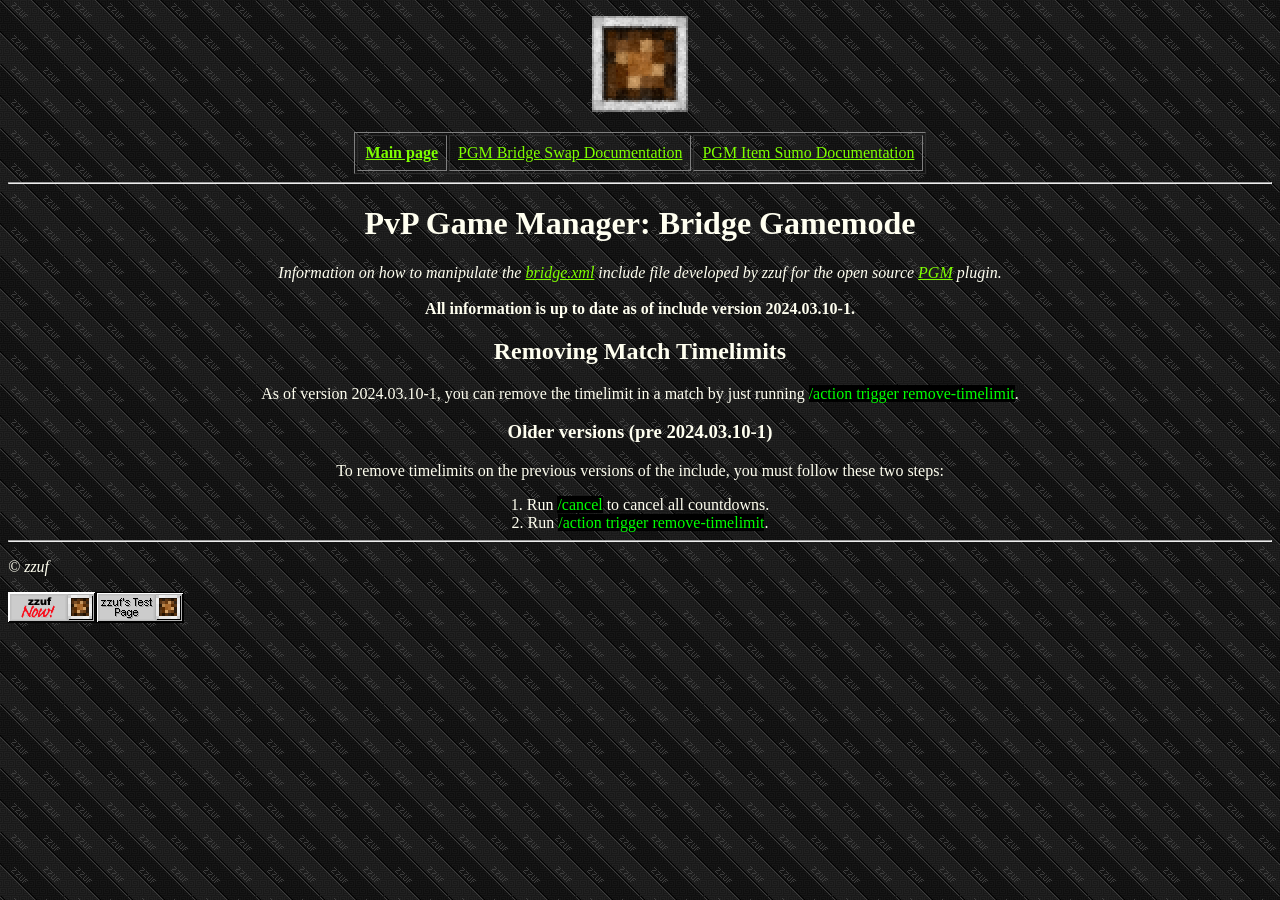
==== bridge.html @ 03549128 "Website" ====
<!DOCTYPE html>
<html>
    <head>
        <title>zzuf: PGM Bridge Documentation</title>
        <link rel="icon" type="image/x-icon" href="zzuficon.png">
        <!-- <link rel="icon" type="image/x-icon" href="https://crafatar.com/avatars/9d4779a8-d35f-45d2-b51c-95de7a77e128?overlay&size=42"> -->
        <style>
            th, td {
              padding: 8px;
            }
            td {
              text-align: center;
              vertical-align: middle;
            }
            body {
                color: ivory;
            }
            a {
                color: chartreuse;
            }
            a:visited {
                color: seagreen;
            }
	        .auto-style4 {
				border-width: 0px;
			}
			.auto-style5 {
				background-color: #000000;
				color: #00FF00;
			}
        </style>
        </head>
    </head>
    <body style="background-color:gray;" background="zzufbg.png">
        <center>
            <p><a href="https://zzufx.github.io"><img src="zzuficon_large.png" height="96" width="96" alt="zzuf" class="auto-style4"></a></p>
            <table border="1">
                <tr>
                    <td><a href="https://zzufx.github.io"><strong>Main page</strong></a></td>
                    <td><a href="https://zzufx.github.io/bridge_swap.html">PGM Bridge Swap Documentation</a></td>
                    <td><a href="https://zzufx.github.io/item_sumo.html">PGM Item Sumo Documentation</a></td>
                </tr>
            </table>
        </center>
        <hr/>
        <center>
            <h1><b>PvP Game Manager: Bridge Gamemode</b></h1>
			<p><em>Information on how to manipulate the
			<a href="https://github.com/zzufx/zzuf-maps/blob/master/includes/bridge.xml">
			bridge.xml</a> include file developed by zzuf for the open source
			<a href="https://pgm.dev">PGM</a> plugin.<br><br></em><strong>All 
			information is up to date as of include version 2024.03.10-1.</strong></p>
			<h2>Removing Match Timelimits</h2>
			<p>As of version 2024.03.10-1, you can remove the timelimit in a 
			match by just running <span class="auto-style5">/action trigger 
				remove-timelimit</span>.</p>
			<h3>Older versions (pre 2024.03.10-1)</h3>
			<p>To remove timelimits on the previous versions of the include, you 
			must follow these two steps:</p>
			1. Run <span class="auto-style5">/cancel</span> to cancel all 
				countdowns.<br>
			2. Run <span class="auto-style5">/action trigger 
				remove-timelimit</span>.
        </center>
        <hr/>
        <p>
            <i> © zzuf </i>
        </p>
		<p>
        	<a href="https://zzufx.github.io"><img src="btn/zzuf/zzufbuttonNOW.gif" alt="zzuf's Test Page Button 2"><img src="btn/zzuf/zzufbutton.gif" alt="zzuf's Test Page Button"></a>
        </p>
    </body>
</html>
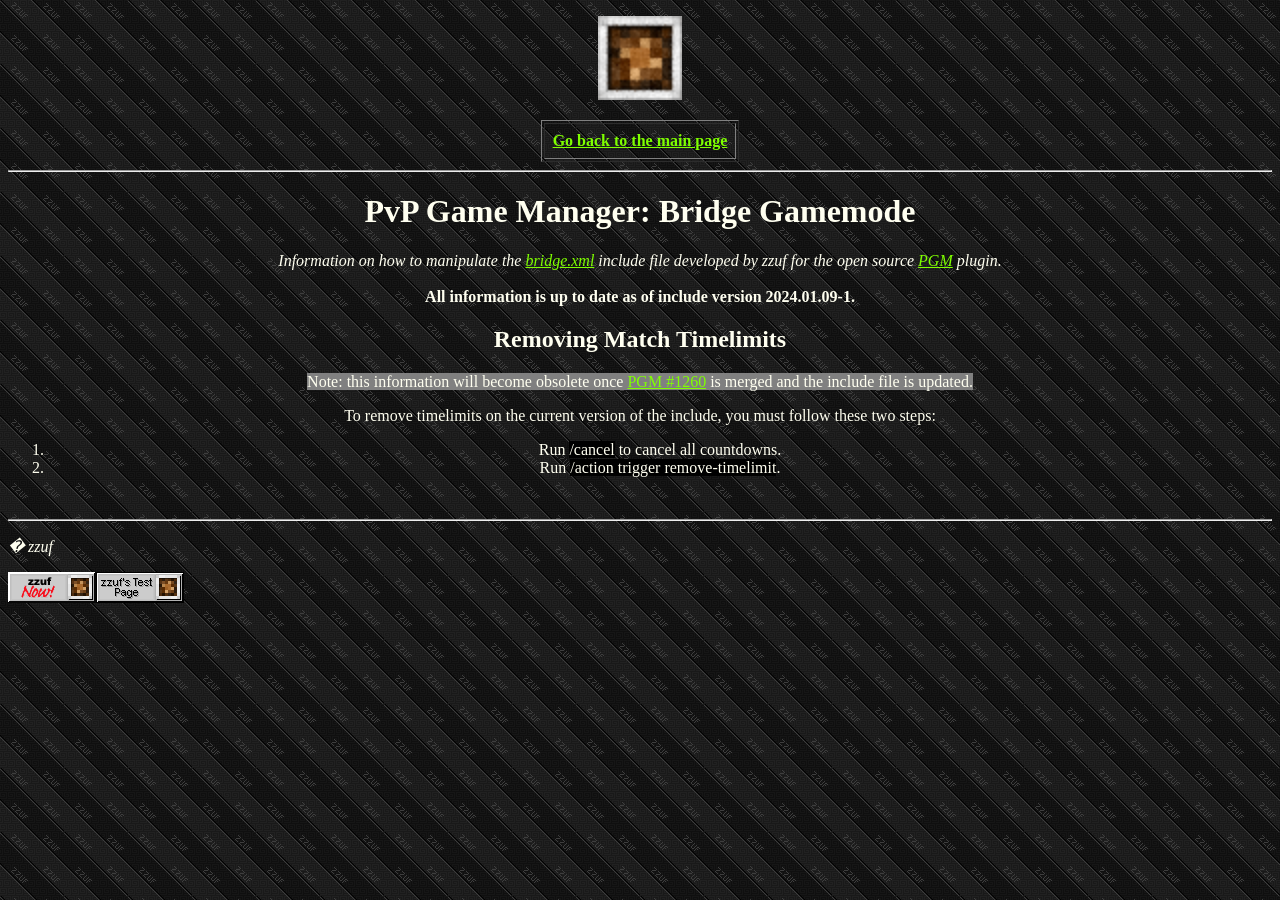
==== commit 4c3fc582: "Update site" ====
--- a/bridge.html
+++ b/bridge.html
@@ -1,8 +1,8 @@
 <!DOCTYPE html>
 <html>
     <head>
-        <title>zzuf: PGM Bridge Documentation</title>
-        <link rel="icon" type="image/x-icon" href="zzuficon.png">
+        <title>zzuf</title>
+        <link rel="icon" type="image/x-icon" href="zzuficon.gif">
         <!-- <link rel="icon" type="image/x-icon" href="https://crafatar.com/avatars/9d4779a8-d35f-45d2-b51c-95de7a77e128?overlay&size=42"> -->
         <style>
             th, td {
@@ -21,24 +21,27 @@
             a:visited {
                 color: seagreen;
             }
-	        .auto-style4 {
-				border-width: 0px;
-			}
-			.auto-style5 {
-				background-color: #000000;
-				color: #00FF00;
-			}
+        .auto-style2 {
+			background-color: #808080;
+		}
+		.auto-style3 {
+			background-color: #000000;
+		}
+		.auto-style4 {
+			border-width: 0px;
+		}
+		.auto-style5 {
+			color: #7FFF00;
+		}
         </style>
         </head>
     </head>
     <body style="background-color:gray;" background="zzufbg.png">
         <center>
-            <p><a href="https://zzufx.github.io"><img src="zzuficon_large.png" height="96" width="96" alt="zzuf" class="auto-style4"></a></p>
+            <p><a href="https://zzufx.github.io"><img src="zzuficon.gif" height="84" width="84" alt="zzuf" class="auto-style4"></a></p>
             <table border="1">
                 <tr>
-                    <td><a href="https://zzufx.github.io"><strong>Main page</strong></a></td>
-                    <td><a href="https://zzufx.github.io/bridge_swap.html">PGM Bridge Swap Documentation</a></td>
-                    <td><a href="https://zzufx.github.io/item_sumo.html">PGM Item Sumo Documentation</a></td>
+                    <th><a href="https://zzufx.github.io">Go back to the main page</a></th>
                 </tr>
             </table>
         </center>
@@ -49,25 +52,27 @@
 			<a href="https://github.com/zzufx/zzuf-maps/blob/master/includes/bridge.xml">
 			bridge.xml</a> include file developed by zzuf for the open source
 			<a href="https://pgm.dev">PGM</a> plugin.<br><br></em><strong>All 
-			information is up to date as of include version 2024.03.10-1.</strong></p>
+			information is up to date as of include version 2024.01.09-1.</strong></p>
 			<h2>Removing Match Timelimits</h2>
-			<p>As of version 2024.03.10-1, you can remove the timelimit in a 
-			match by just running <span class="auto-style5">/action trigger 
-				remove-timelimit</span>.</p>
-			<h3>Older versions (pre 2024.03.10-1)</h3>
-			<p>To remove timelimits on the previous versions of the include, you 
+			<p><span class="auto-style2">Note: this information will become 
+			obsolete once </span>
+			<a href="https://github.com/PGMDev/PGM/pull/1260">
+			<span class="auto-style2">PGM #1260</span></a><span class="auto-style2"> 
+			is merged and the include file is updated.</span></p>
+			<p>To remove timelimits on the current version of the include, you 
 			must follow these two steps:</p>
-			1. Run <span class="auto-style5">/cancel</span> to cancel all 
-				countdowns.<br>
-			2. Run <span class="auto-style5">/action trigger 
-				remove-timelimit</span>.
+			<ol>
+				<li>Run <span class="auto-style3">/cancel</span> to cancel all 
+				countdowns.</li>
+				<li>Run <span class="auto-style3">/action trigger 
+				remove-timelimit</span>.</li>
+			</ol>
+&nbsp;
         </center>
         <hr/>
         <p>
-            <i> © zzuf </i>
-        </p>
+            <i> � zzuf</i></p>
 		<p>
-        	<a href="https://zzufx.github.io"><img src="btn/zzuf/zzufbuttonNOW.gif" alt="zzuf's Test Page Button 2"><img src="btn/zzuf/zzufbutton.gif" alt="zzuf's Test Page Button"></a>
-        </p>
+                <a href="https://zzufx.github.io"><img src="btn/zzuf/zzufbuttonNOW.gif" alt="zzuf's Test Page Button 2"><img src="btn/zzuf/zzufbutton.gif" alt="zzuf's Test Page Button"></a></p>
     </body>
 </html>
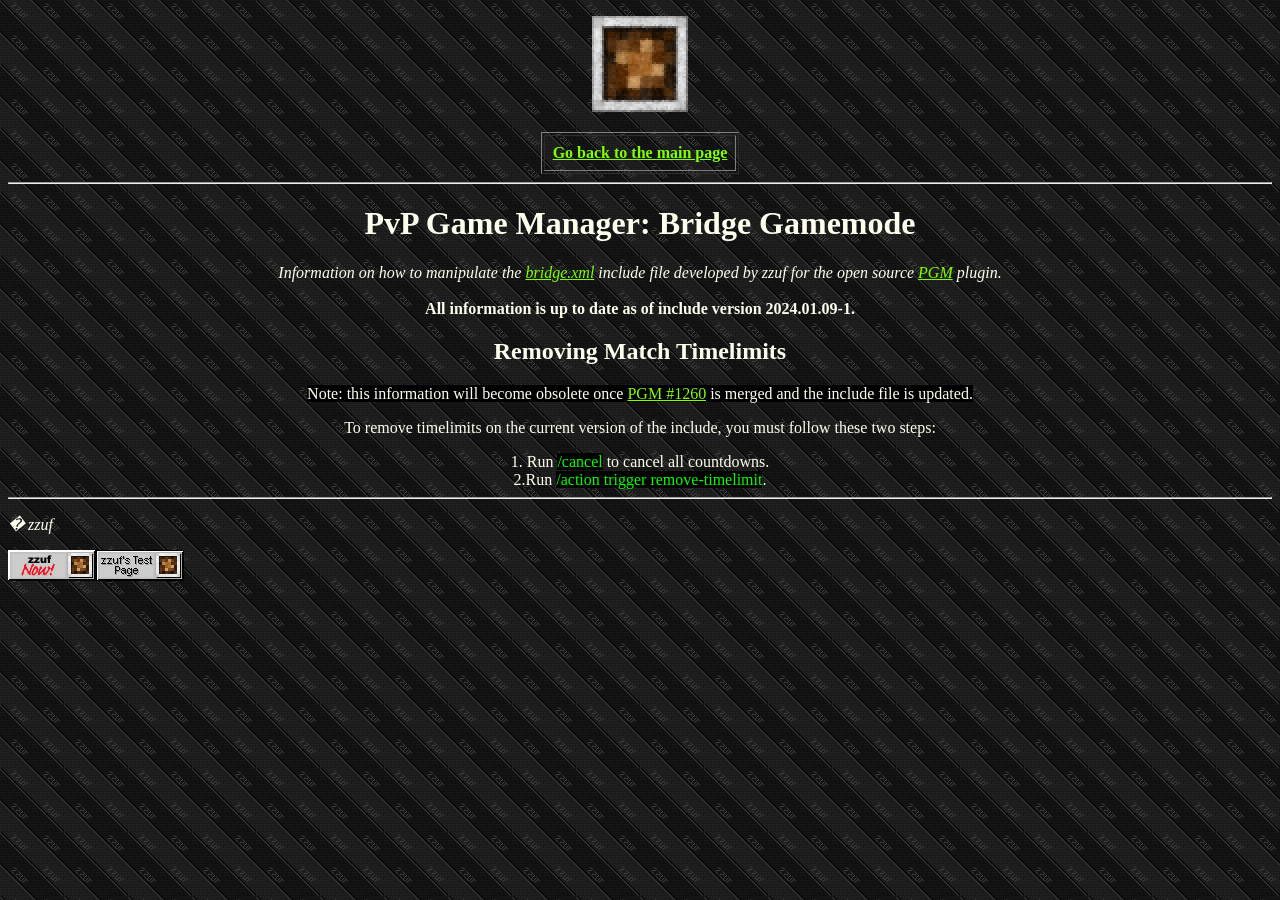
==== commit 838f9ab7: "Update site" ====
--- a/bridge.html
+++ b/bridge.html
@@ -2,7 +2,7 @@
 <html>
     <head>
         <title>zzuf</title>
-        <link rel="icon" type="image/x-icon" href="zzuficon.gif">
+        <link rel="icon" type="image/x-icon" href="zzuficon.png">
         <!-- <link rel="icon" type="image/x-icon" href="https://crafatar.com/avatars/9d4779a8-d35f-45d2-b51c-95de7a77e128?overlay&size=42"> -->
         <style>
             th, td {
@@ -21,24 +21,22 @@
             a:visited {
                 color: seagreen;
             }
-        .auto-style2 {
-			background-color: #808080;
-		}
-		.auto-style3 {
+        .auto-style3 {
 			background-color: #000000;
 		}
 		.auto-style4 {
 			border-width: 0px;
 		}
 		.auto-style5 {
-			color: #7FFF00;
+			background-color: #000000;
+			color: #00FF00;
 		}
         </style>
         </head>
     </head>
     <body style="background-color:gray;" background="zzufbg.png">
         <center>
-            <p><a href="https://zzufx.github.io"><img src="zzuficon.gif" height="84" width="84" alt="zzuf" class="auto-style4"></a></p>
+            <p><a href="https://zzufx.github.io"><img src="zzuficon_large.png" height="96" width="96" alt="zzuf" class="auto-style4"></a></p>
             <table border="1">
                 <tr>
                     <th><a href="https://zzufx.github.io">Go back to the main page</a></th>
@@ -54,25 +52,24 @@
 			<a href="https://pgm.dev">PGM</a> plugin.<br><br></em><strong>All 
 			information is up to date as of include version 2024.01.09-1.</strong></p>
 			<h2>Removing Match Timelimits</h2>
-			<p><span class="auto-style2">Note: this information will become 
+			<p><span class="auto-style3">Note: this information will become 
 			obsolete once </span>
 			<a href="https://github.com/PGMDev/PGM/pull/1260">
-			<span class="auto-style2">PGM #1260</span></a><span class="auto-style2"> 
+			<span class="auto-style3">PGM #1260</span></a><span class="auto-style3"> 
 			is merged and the include file is updated.</span></p>
 			<p>To remove timelimits on the current version of the include, you 
 			must follow these two steps:</p>
-			<ol>
-				<li>Run <span class="auto-style3">/cancel</span> to cancel all 
-				countdowns.</li>
-				<li>Run <span class="auto-style3">/action trigger 
-				remove-timelimit</span>.</li>
-			</ol>
-&nbsp;
+			1. Run <span class="auto-style5">/cancel</span> to cancel all 
+				countdowns.<br>
+			2.Run <span class="auto-style5">/action trigger 
+				remove-timelimit</span>.
         </center>
         <hr/>
         <p>
-            <i> � zzuf</i></p>
+            <i> � zzuf</i>
+        </p>
 		<p>
-                <a href="https://zzufx.github.io"><img src="btn/zzuf/zzufbuttonNOW.gif" alt="zzuf's Test Page Button 2"><img src="btn/zzuf/zzufbutton.gif" alt="zzuf's Test Page Button"></a></p>
+        	<a href="https://zzufx.github.io"><img src="btn/zzuf/zzufbuttonNOW.gif" alt="zzuf's Test Page Button 2"><img src="btn/zzuf/zzufbutton.gif" alt="zzuf's Test Page Button"></a>
+        </p>
     </body>
 </html>
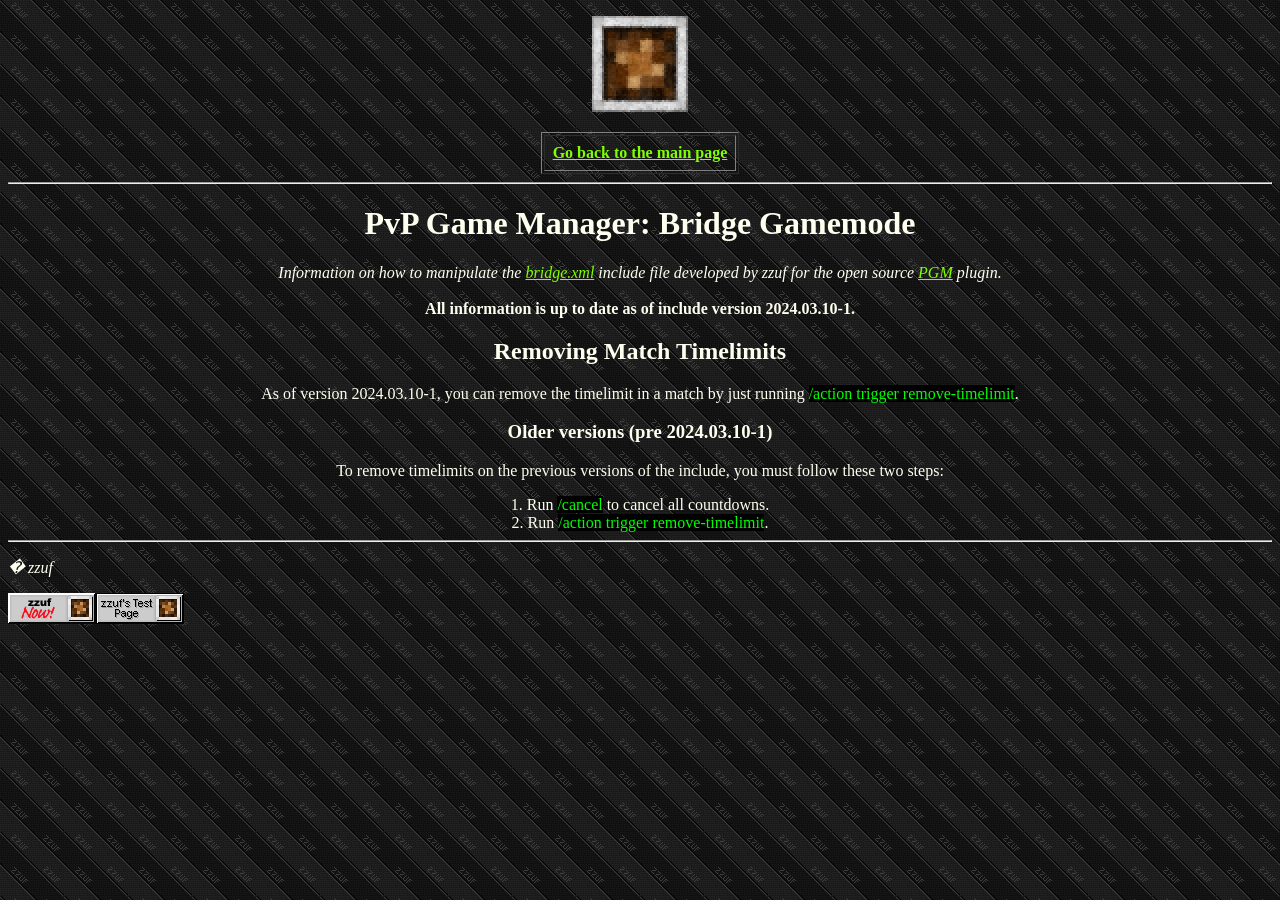
==== commit 8dc13b61: "Update bridge.html" ====
--- a/bridge.html
+++ b/bridge.html
@@ -21,16 +21,13 @@
             a:visited {
                 color: seagreen;
             }
-        .auto-style3 {
-			background-color: #000000;
-		}
-		.auto-style4 {
-			border-width: 0px;
-		}
-		.auto-style5 {
-			background-color: #000000;
-			color: #00FF00;
-		}
+	        .auto-style4 {
+				border-width: 0px;
+			}
+			.auto-style5 {
+				background-color: #000000;
+				color: #00FF00;
+			}
         </style>
         </head>
     </head>
@@ -50,18 +47,17 @@
 			<a href="https://github.com/zzufx/zzuf-maps/blob/master/includes/bridge.xml">
 			bridge.xml</a> include file developed by zzuf for the open source
 			<a href="https://pgm.dev">PGM</a> plugin.<br><br></em><strong>All 
-			information is up to date as of include version 2024.01.09-1.</strong></p>
+			information is up to date as of include version 2024.03.10-1.</strong></p>
 			<h2>Removing Match Timelimits</h2>
-			<p><span class="auto-style3">Note: this information will become 
-			obsolete once </span>
-			<a href="https://github.com/PGMDev/PGM/pull/1260">
-			<span class="auto-style3">PGM #1260</span></a><span class="auto-style3"> 
-			is merged and the include file is updated.</span></p>
-			<p>To remove timelimits on the current version of the include, you 
+			<p>As of version 2024.03.10-1, you can remove the timelimit in a 
+			match by just running <span class="auto-style5">/action trigger 
+				remove-timelimit</span>.</p>
+			<h3>Older versions (pre 2024.03.10-1)</h3>
+			<p>To remove timelimits on the previous versions of the include, you 
 			must follow these two steps:</p>
 			1. Run <span class="auto-style5">/cancel</span> to cancel all 
 				countdowns.<br>
-			2.Run <span class="auto-style5">/action trigger 
+			2. Run <span class="auto-style5">/action trigger 
 				remove-timelimit</span>.
         </center>
         <hr/>
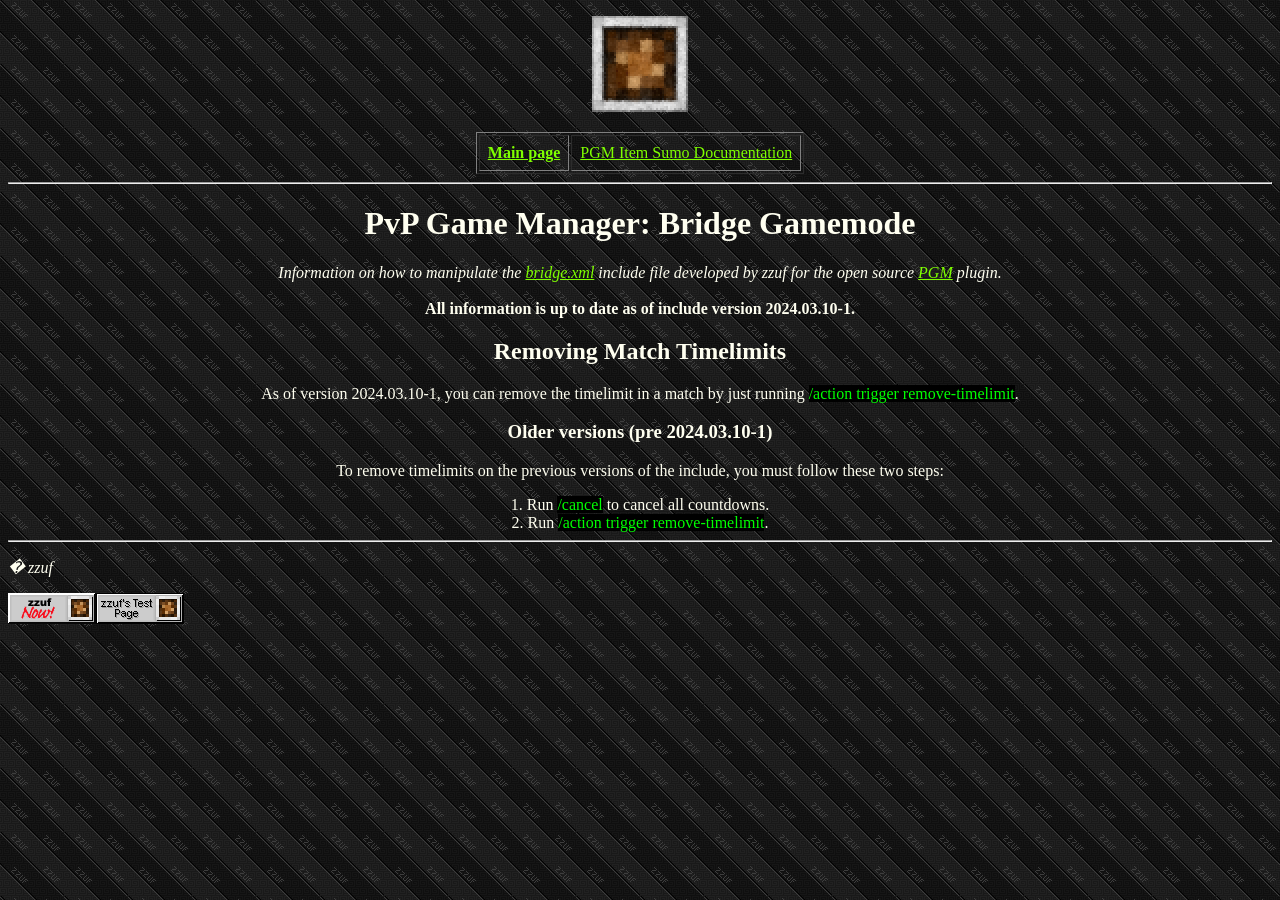
==== commit 04b65e7c: "Update page titles" ====
--- a/bridge.html
+++ b/bridge.html
@@ -1,7 +1,7 @@
 <!DOCTYPE html>
 <html>
     <head>
-        <title>zzuf</title>
+        <title>zzuf: PGM Bridge Documentation</title>
         <link rel="icon" type="image/x-icon" href="zzuficon.png">
         <!-- <link rel="icon" type="image/x-icon" href="https://crafatar.com/avatars/9d4779a8-d35f-45d2-b51c-95de7a77e128?overlay&size=42"> -->
         <style>
@@ -36,7 +36,8 @@
             <p><a href="https://zzufx.github.io"><img src="zzuficon_large.png" height="96" width="96" alt="zzuf" class="auto-style4"></a></p>
             <table border="1">
                 <tr>
-                    <th><a href="https://zzufx.github.io">Go back to the main page</a></th>
+                    <td><a href="https://zzufx.github.io"><strong>Main page</strong></a></td>
+                    <td><a href="https://zzufx.github.io/item_sumo.html">PGM Item Sumo Documentation</a></td>
                 </tr>
             </table>
         </center>
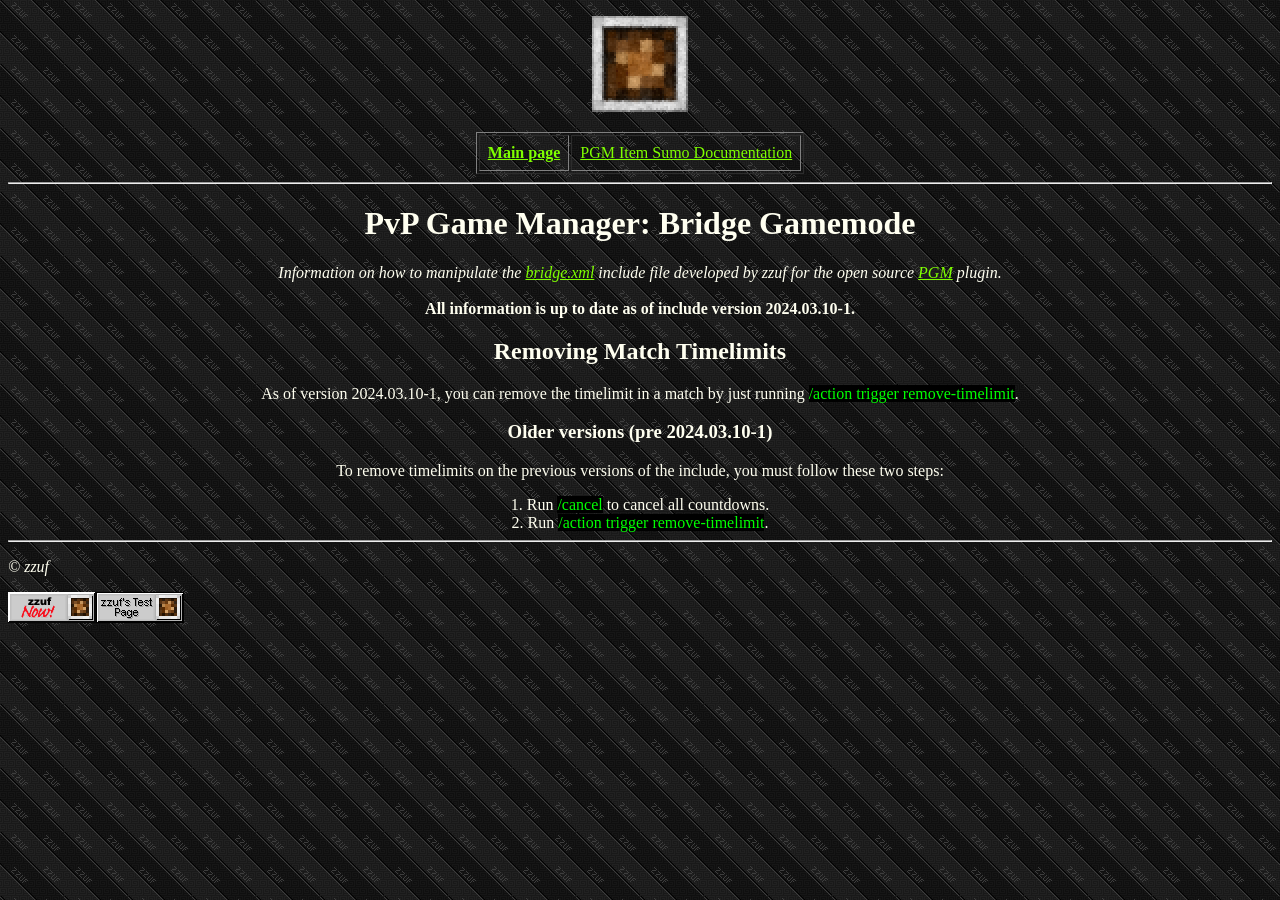
==== commit 1fbadbe9: "Fix link" ====
--- a/bridge.html
+++ b/bridge.html
@@ -63,7 +63,7 @@
         </center>
         <hr/>
         <p>
-            <i> � zzuf</i>
+            <i> © zzuf </i>
         </p>
 		<p>
         	<a href="https://zzufx.github.io"><img src="btn/zzuf/zzufbuttonNOW.gif" alt="zzuf's Test Page Button 2"><img src="btn/zzuf/zzufbutton.gif" alt="zzuf's Test Page Button"></a>
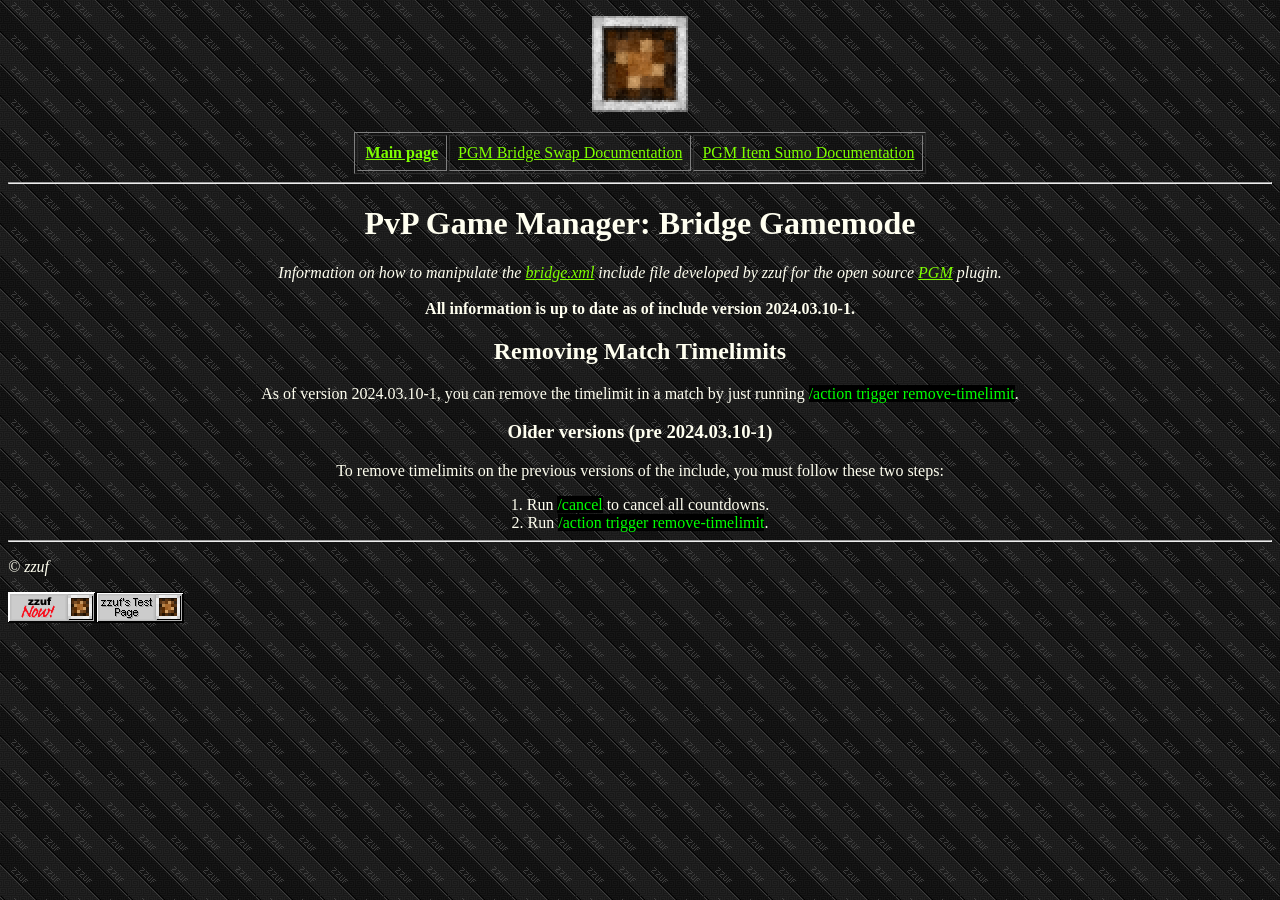
==== commit 3b6d9193: "Update" ====
--- a/bridge.html
+++ b/bridge.html
@@ -37,6 +37,7 @@
             <table border="1">
                 <tr>
                     <td><a href="https://zzufx.github.io"><strong>Main page</strong></a></td>
+                    <td><a href="https://zzufx.github.io/bridge_swap.html">PGM Bridge Swap Documentation</a></td>
                     <td><a href="https://zzufx.github.io/item_sumo.html">PGM Item Sumo Documentation</a></td>
                 </tr>
             </table>
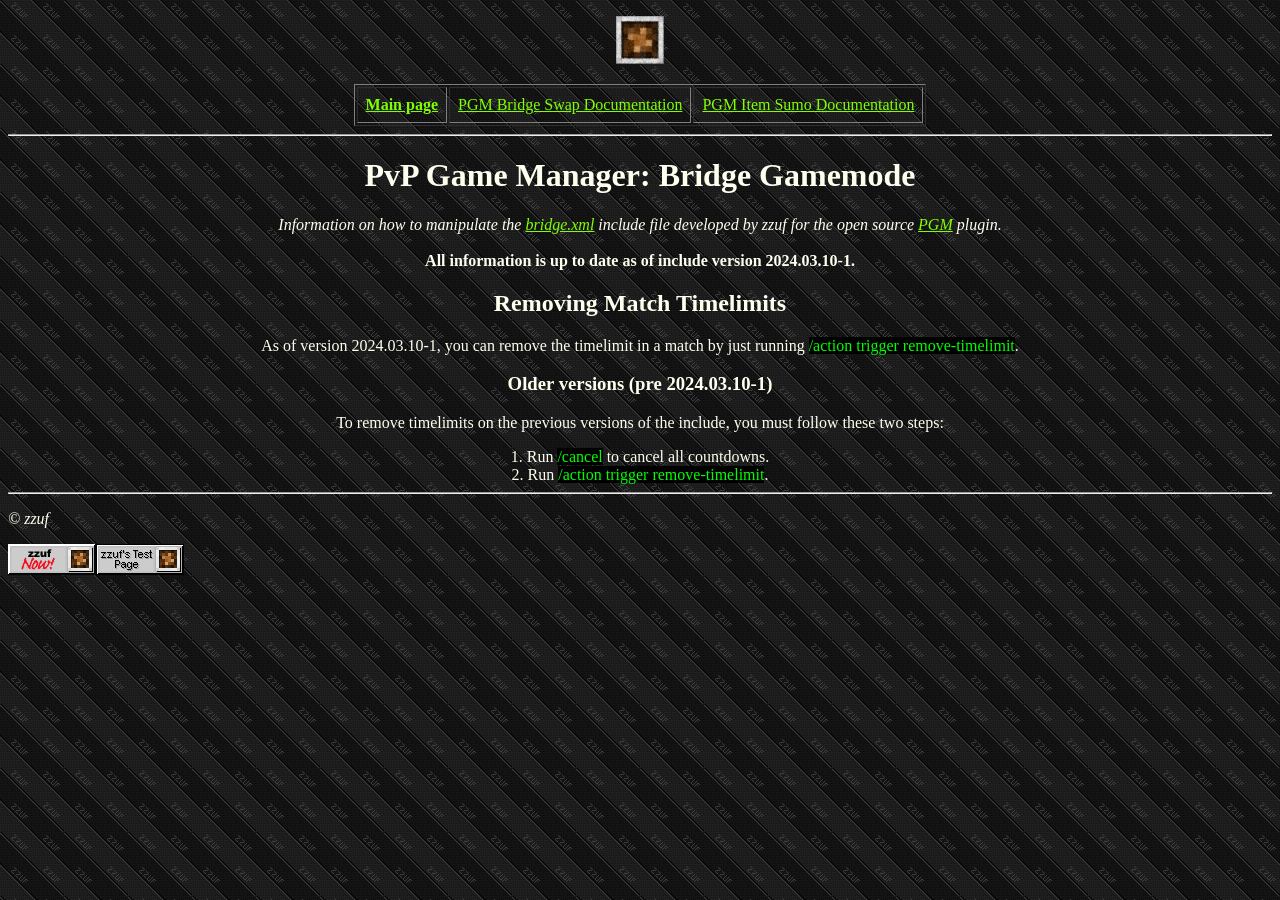
==== commit 1032f82b: "Website" ====
--- a/bridge.html
+++ b/bridge.html
@@ -1,11 +1,4 @@
-<!DOCTYPE html>
-<html>
-    <head>
-        <title>zzuf: PGM Bridge Documentation</title>
-        <link rel="icon" type="image/x-icon" href="zzuficon.png">
-        <!-- <link rel="icon" type="image/x-icon" href="https://crafatar.com/avatars/9d4779a8-d35f-45d2-b51c-95de7a77e128?overlay&size=42"> -->
-        <style>
-            th, td {
+<!DOCTYPE html><html><head><title>zzuf: PGM Bridge Documentation</title><link rel="icon" type="image/x-icon" href="assets/legacy/zzuficon.png"><style>th, td {
               padding: 8px;
             }
             td {
@@ -27,47 +20,4 @@
 			.auto-style5 {
 				background-color: #000000;
 				color: #00FF00;
-			}
-        </style>
-        </head>
-    </head>
-    <body style="background-color:gray;" background="zzufbg.png">
-        <center>
-            <p><a href="https://zzufx.github.io"><img src="zzuficon_large.png" height="96" width="96" alt="zzuf" class="auto-style4"></a></p>
-            <table border="1">
-                <tr>
-                    <td><a href="https://zzufx.github.io"><strong>Main page</strong></a></td>
-                    <td><a href="https://zzufx.github.io/bridge_swap.html">PGM Bridge Swap Documentation</a></td>
-                    <td><a href="https://zzufx.github.io/item_sumo.html">PGM Item Sumo Documentation</a></td>
-                </tr>
-            </table>
-        </center>
-        <hr/>
-        <center>
-            <h1><b>PvP Game Manager: Bridge Gamemode</b></h1>
-			<p><em>Information on how to manipulate the
-			<a href="https://github.com/zzufx/zzuf-maps/blob/master/includes/bridge.xml">
-			bridge.xml</a> include file developed by zzuf for the open source
-			<a href="https://pgm.dev">PGM</a> plugin.<br><br></em><strong>All 
-			information is up to date as of include version 2024.03.10-1.</strong></p>
-			<h2>Removing Match Timelimits</h2>
-			<p>As of version 2024.03.10-1, you can remove the timelimit in a 
-			match by just running <span class="auto-style5">/action trigger 
-				remove-timelimit</span>.</p>
-			<h3>Older versions (pre 2024.03.10-1)</h3>
-			<p>To remove timelimits on the previous versions of the include, you 
-			must follow these two steps:</p>
-			1. Run <span class="auto-style5">/cancel</span> to cancel all 
-				countdowns.<br>
-			2. Run <span class="auto-style5">/action trigger 
-				remove-timelimit</span>.
-        </center>
-        <hr/>
-        <p>
-            <i> © zzuf </i>
-        </p>
-		<p>
-        	<a href="https://zzufx.github.io"><img src="btn/zzuf/zzufbuttonNOW.gif" alt="zzuf's Test Page Button 2"><img src="btn/zzuf/zzufbutton.gif" alt="zzuf's Test Page Button"></a>
-        </p>
-    </body>
-</html>
+			}</style></head><body style="background-color:gray;" background="assets/legacy/zzufbg.png"><center><p><a href="https://zzufx.github.io"><img src="assets/legacy/zzuficon.png" height="48" width="48" alt="zzuf" class="auto-style4"></a></p><table border="1"><tr><td><a href="https://zzufx.github.io"><strong>Main page</strong></a></td><td><a href="https://zzufx.github.io/bridge_swap.html">PGM Bridge Swap Documentation</a></td><td><a href="https://zzufx.github.io/item_sumo.html">PGM Item Sumo Documentation</a></td></tr></table></center><hr><center><h1><b>PvP Game Manager: Bridge Gamemode</b></h1><p><em>Information on how to manipulate the <a href="https://github.com/zzufx/zzuf-maps/blob/master/includes/bridge.xml">bridge.xml</a> include file developed by zzuf for the open source <a href="https://pgm.dev">PGM</a> plugin.<br><br></em><strong>All information is up to date as of include version 2024.03.10-1.</strong></p><h2>Removing Match Timelimits</h2><p>As of version 2024.03.10-1, you can remove the timelimit in a match by just running <span class="auto-style5">/action trigger remove-timelimit</span>.</p><h3>Older versions (pre 2024.03.10-1)</h3><p>To remove timelimits on the previous versions of the include, you must follow these two steps:</p>1. Run <span class="auto-style5">/cancel</span> to cancel all countdowns.<br>2. Run <span class="auto-style5">/action trigger remove-timelimit</span>.</center><hr><p><i>© zzuf</i></p><p><a href="https://zzufx.github.io"><img src="assets/legacy/zzufbuttonNOW.gif" alt="zzuf's Test Page Button 2"><img src="assets/legacy/zzufbutton.gif" alt="zzuf's Test Page Button"></a></p></body></html>
